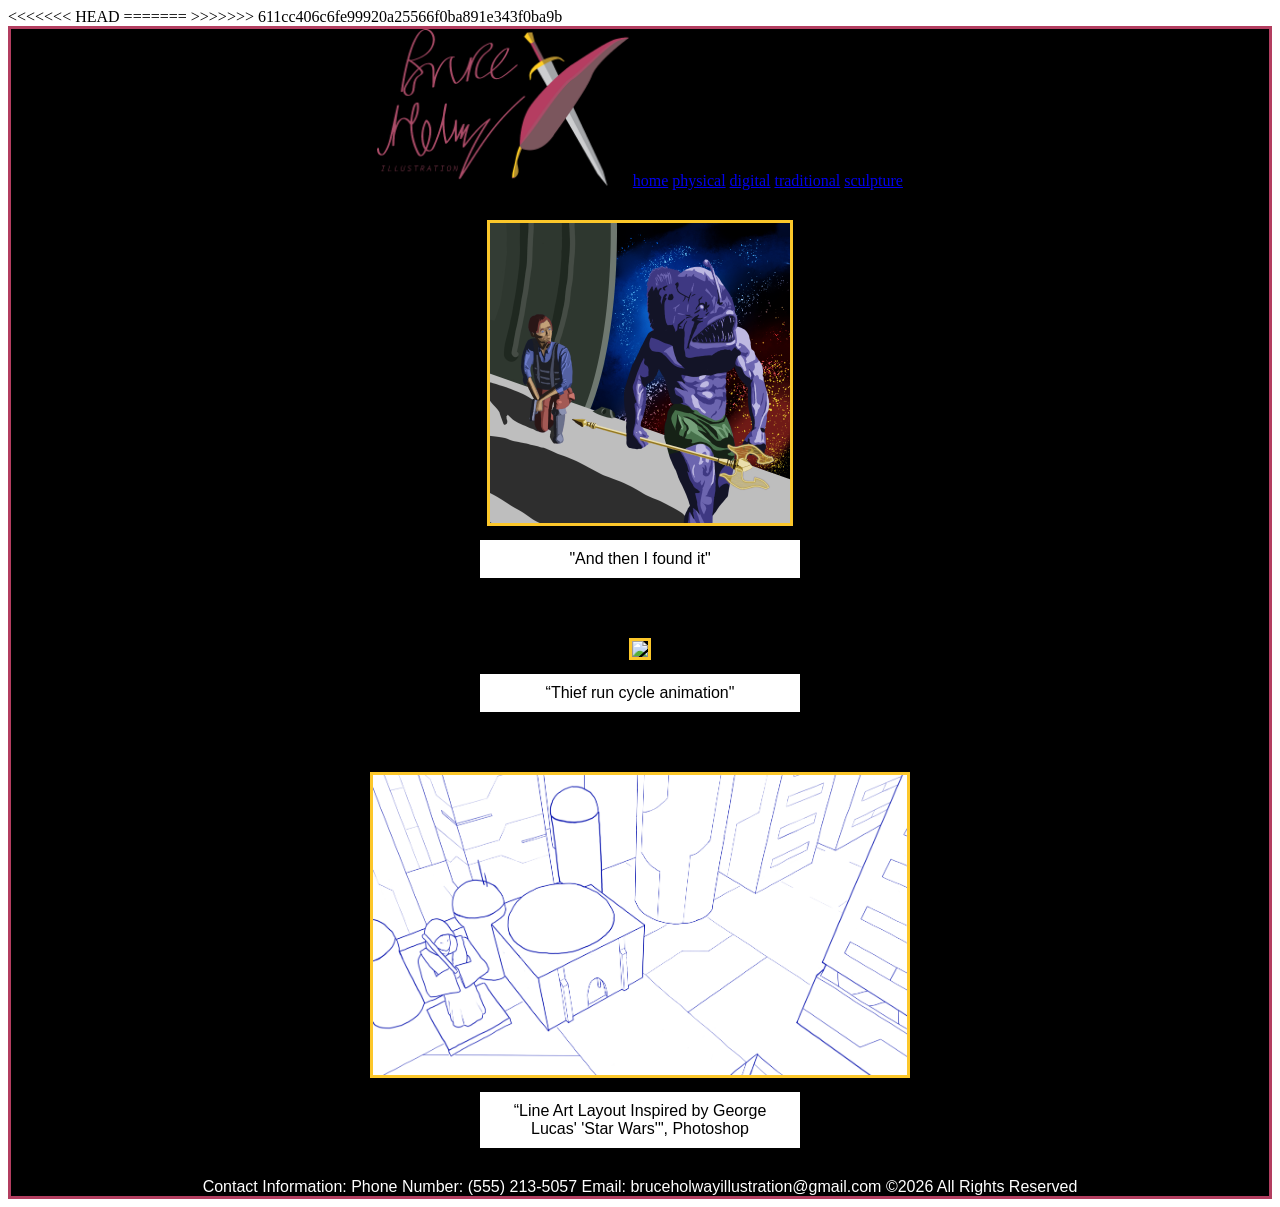
==== digital.html @ 1858fa5a "digital art sub page I added a file for digital art" ====
<!DOCTYPE html>
<html lang="en">
<head>
    <meta charset="UTF-8">
    <meta name="viewport" content="width=device-width, initial-scale=1.0">
<<<<<<< HEAD
    <title>Digital Art</title>
=======
    <title>Document</title>
>>>>>>> 611cc406c6fe99920a25566f0ba891e343f0ba9b
    
<link rel="stylesheet" href="style.css">
<link rel="stylesheet" href="styles-artwork-pages.css">
</head>

<body>
    <div id="wrap">
        <header>
            <img src="img/logo.png">
            <a href="index.html">home</a>
            <a href="physical.html">physical</a>
            <a href="digital.html">digital</a>
            <a href="url">traditional</a>
            <a href="url">sculpture</a>
        </header>

        <main>
            <div class="art">
                 <img src="img/BruceHOlway2DDigitalPainting.png" alt="wandering rouge">
                 <p>"And then I found it"</p>
            </div>
            <div class="art"> 
                <img src="img/Holway,Bruce.mp4"> 
                <p>“Thief run cycle animation"</p>
            </div>
            <div class="art"> 
                <img src="img/BruceHolway3PtFinal (1).png" alt="Confrontation with a hag">
                <p>“Line Art Layout Inspired by George Lucas' 'Star Wars'", Photoshop</p> 
            </div>
        </main>

        <footer class="footer">Contact Information: 

Phone Number: (555) 213-5057 

Email: bruceholwayillustration@gmail.com 

 

©2026 All Rights Reserved 

 </footer>
    </div>
</body>
</html>
---- style.css ----
#wrap{
    border:solid;
    background-color: black;
    border-color: #b33e60;
    font: #ffff;
    text-align: center;

}
#wrap img{
    width: 20%;
    height: 20%;
    
}
main{
    display:grid;
    grid-template-columns: 1fr 1fr;
    grid-template-rows:1fr 1fr;
    margin-left: 20%;
    margin-right: 20%;
    row-gap: 40px;

}
.box{
    text-align: center;
    font-family: 'Gill Sans', 'Gill Sans MT', Calibri, 'Trebuchet MS', sans-serif;
    border: solid;
    border-color: #fcc72a;
    background-color: white;
    aspect-ratio: 1;
    overflow: hidden;
}
.box:nth-child(3){
    grid-column: span 2;
    aspect-ratio: 2/1;
}
.box:nth-child(4){
    grid-column: span 2;
    aspect-ratio: 5/1;
}
#wrap .box img{
    width: 100%;
    height: 100%;
}
.footer{
    font-family: 'Gill Sans', 'Gill Sans MT', Calibri, 'Trebuchet MS', sans-serif;
    color: white;
    text-align: center;
}
---- styles-artwork-pages.css ----
main{
    all:revert;
}

#wrap main img{
    all: revert;
    height: 300px;
    border: solid;
    border-color: #fcc72a;
    margin-bottom: 10px;
}

main {
    display: flex;
    flex-direction: column;
}

.art{
    margin: 30px;
    text-align: center;
    font-family: 'Gill Sans', 'Gill Sans MT', Calibri, 'Trebuchet MS', sans-serif;
    overflow: hidden;
}

.art p{
    background-color: white;
    padding: 10px;
    width: 300px;
    margin: auto
}

@media screen and (max-width: 570px) {
    #wrap main img{
        height: 150px;
    }
    .art p {
        width: 170p
    }
}
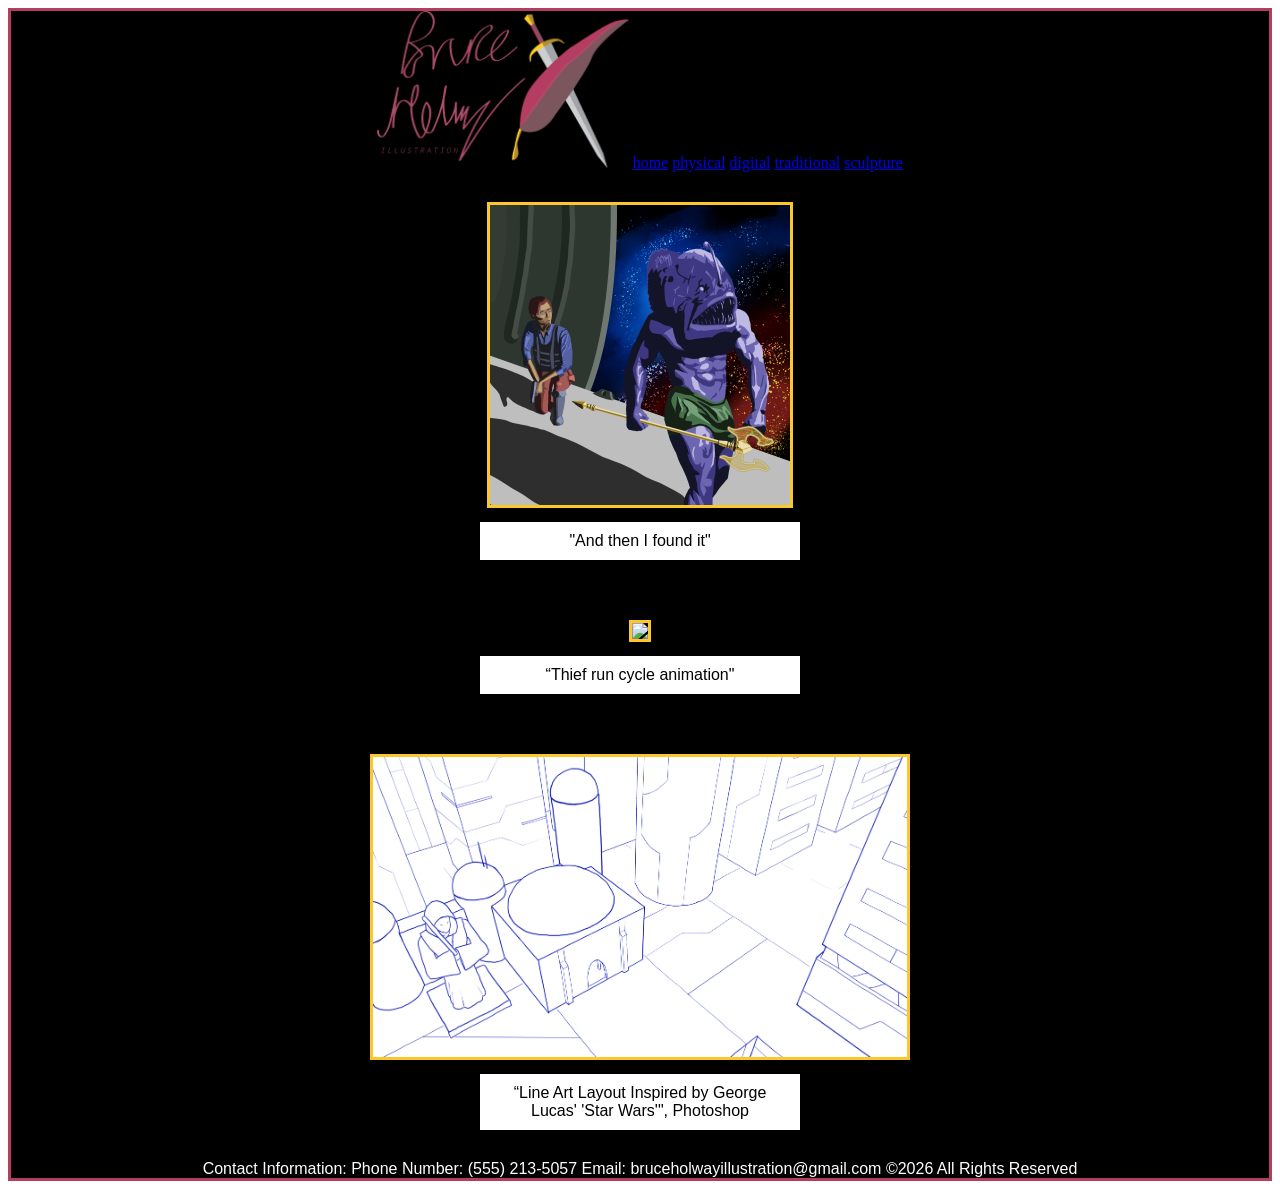
==== commit ae9ae2c3: "Update digital.html title error" ====
--- a/digital.html
+++ b/digital.html
@@ -3,14 +3,9 @@
 <head>
     <meta charset="UTF-8">
     <meta name="viewport" content="width=device-width, initial-scale=1.0">
-<<<<<<< HEAD
     <title>Digital Art</title>
-=======
-    <title>Document</title>
->>>>>>> 611cc406c6fe99920a25566f0ba891e343f0ba9b
-    
-<link rel="stylesheet" href="style.css">
-<link rel="stylesheet" href="styles-artwork-pages.css">
+    <link rel="stylesheet" href="style.css">
+    <link rel="stylesheet" href="styles-artwork-pages.css">
 </head>
 
 <body>
@@ -52,4 +47,4 @@
  </footer>
     </div>
 </body>
-</html>+</html>
